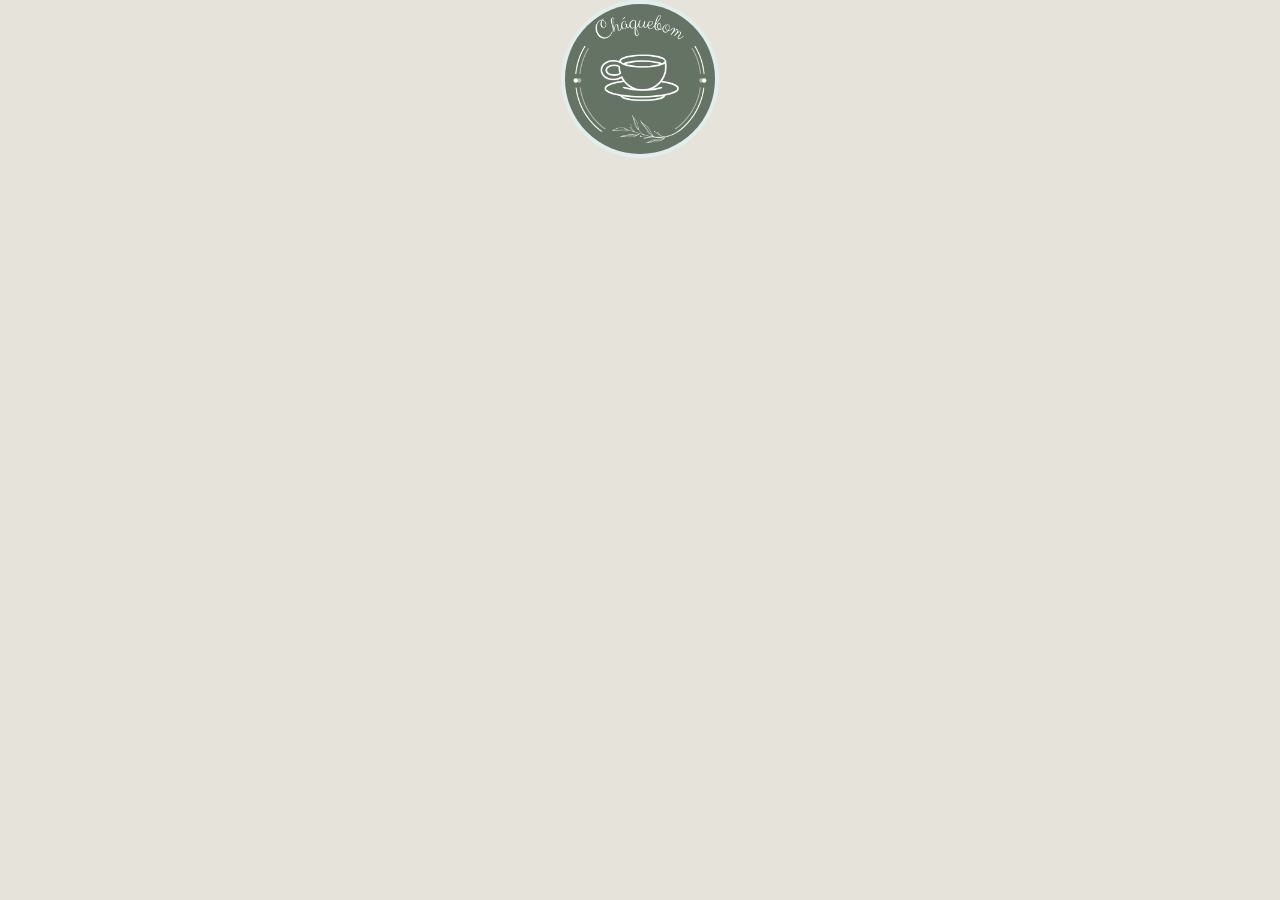
==== feedback.html @ ed49e137 "Chatbot integration" ====
<!DOCTYPE html>
<html>
    <head>
        <meta charset="UTF-8">
        <meta name="viewport" content="width=device-width, initial-scale=1.0">
        <link rel="stylesheet" href="style.css">
        <script src="https://ajax.googleapis.com/ajax/libs/jquery/3.6.0/jquery.min.js"></script>
        <script type="text/javascript" src="DefaultBehaviour.js"></script>
    </head>
    <body>
        <div class="container">
            <div class="row" id="chatbotrow">
    
                <div class="col-md-12" id="botpageLogo">
                    <img src="projetocha_logo.png" class="logo" alt="Logo">
                </div>
    
            <div id="chatbot">
            <iframe
            style="border: none;"
            height="80%"
            width="100%"
            src="https://widget.kommunicate.io/chat?appId=2262b5d6575fb8e7fa1fdc7bebc15439a"
            allow="microphone; geolocation;">
</iframe>
            </div>
            <div>

            </div>
            </div>
        </div>
    </body>
</html>
---- style.css ----
HTML, BODY{
margin: 0px;
height:100%;
width:100%;
}

body{
  background-color: #e6e4da;
}

#divBusca{
  border-radius:15px;
  width:300px;

}

#txtBusca{

  border-radius: 15PX;
  background-color:#F1F1F1;
  padding-left:5px;
  font-style: normal; 
  font-size:16px;
  border:none;
  height:32px;
  width:300px;

  
}

.row{
  width:80%;
  height:100%;
  display:flex;
  flex-direction:column;
  justify-content:center;
  align-items:center;
}

.logo{
  border: #E0EEEE solid 4px;
  border-radius: 50%;
  height: 150px;
  text-align: 100px;
}
.container{
  display: flex;
  justify-content: center;
  flex-direction: column;
  align-items: center;
}
.col-md-12{
  height:30%;
  display: flex;
  justify-content: center;
  align-items: center;
}

.content{
  height:50%;
}

.footer{

  height:20%;
  
}



.sugest-name:hover{
  cursor: pointer;
}



#menuIndex {
border-radius: 20px;
}

.menu{
height:100%;
  
  display:flex;
  justify-content:space-around;
  align-items:center;
  flex-direction:column;
  
border-radius:2px;
border:solid;
background-color:white;
text-align: center;
border-radius:10px;
color: black;
font-size: 38px;
font-family: roboto;
}

.MenuButton{
color:black;
border-radius:4px;
cursor:pointer;
}

.MenuButton:hover{
color:white;
background-color:black;
border-color:green;
}


.sobre{
  text-align: center;
  margin-left: 20%;
  margin-right: 20%;
}
#btnBusca{
  border-radius: 12px;
  background-color:#8b4513;
  color:white;
  box-shadow: 0 12px 16px 0 rgba(0,0,0,0.24), 0 17px 50px 0 rgba(0,0,0,0.19);
  cursor:pointer;
  margin-top: 5%;
  height: 40%;
  width: 50%;
  font-size: 3vh;
}
#button1{
  display: flex;
  justify-content: center;
}
.sugest-name{
  border-radius: 12px;
  background-color:#9e704f;
  color:white;
  cursor:pointer;
  margin-top: 5%;
}
.sugests{
  border-radius: 12px;
  background-color:#d9986a;
  color:black;
  cursor:pointer;
  margin-top: 5%;

}

#loginForm{
  height: 10%;
}

#chatbotrow{
  width: 80%;
    height: 100%;
    display: flex;
    flex-direction: column;
    justify-content: right;
    align-items: center;
}

#chatbot{
  height: 100%;
  width: 80%;
}
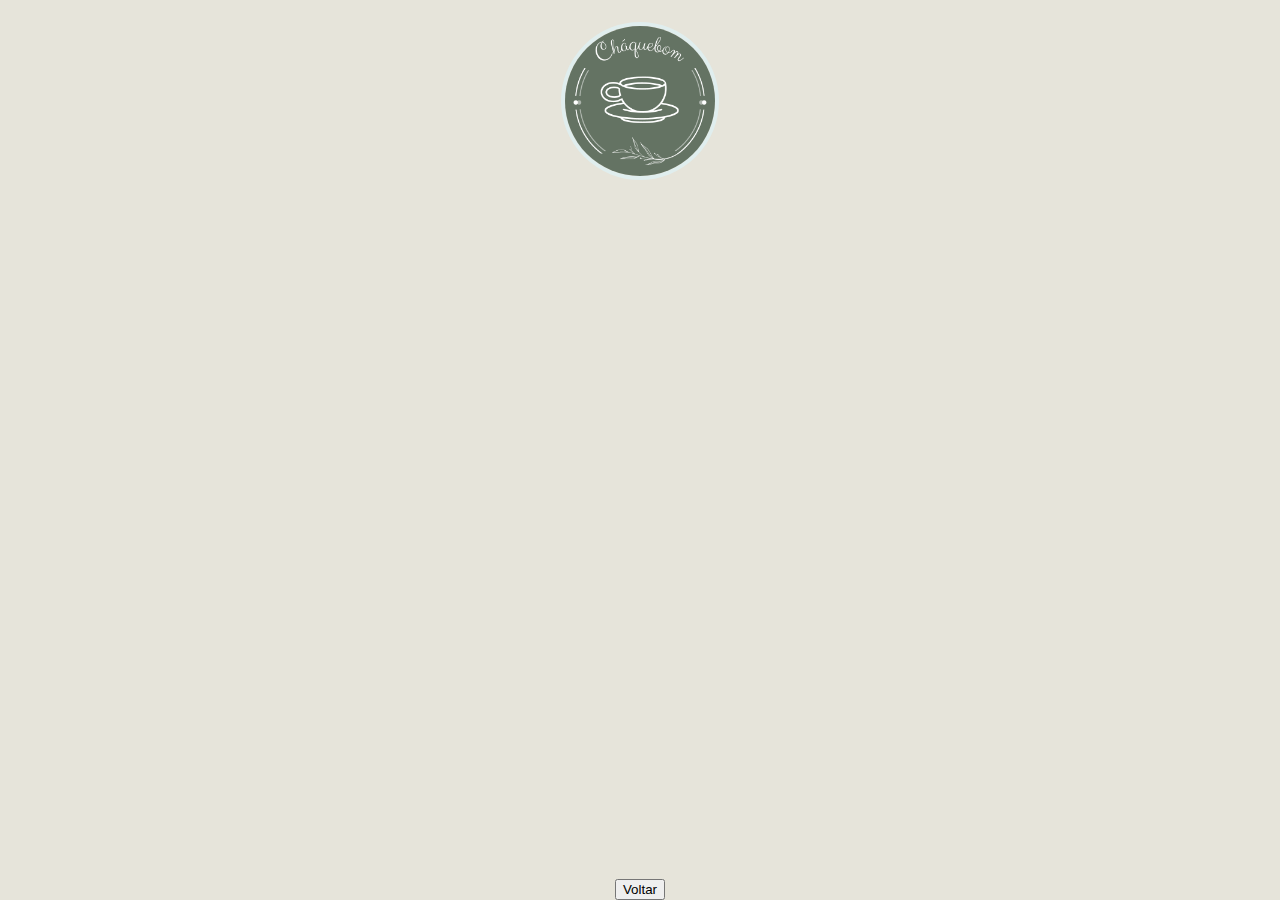
==== commit e40721cb: "Update feedback.html" ====
--- a/feedback.html
+++ b/feedback.html
@@ -28,6 +28,9 @@
 
             </div>
             </div>
+            <div class="footerB">
+                <a href="index.html"><button>Voltar</button></a>
+        </div>
         </div>
     </body>
-</html>+</html>
--- a/style.css
+++ b/style.css
@@ -48,6 +48,7 @@
   justify-content: center;
   flex-direction: column;
   align-items: center;
+  height: 100%;
 }
 .col-md-12{
   height:30%;
@@ -63,7 +64,12 @@
 .footer{
 
   height:20%;
-  
+  bottom: unset;
+  background-color:#d9986a;
+  color:black;
+  margin-top: 5%;
+  height: 40%;
+  width: 50%;
 }
 
 
@@ -115,15 +121,18 @@
   margin-right: 20%;
 }
 #btnBusca{
+  
   border-radius: 12px;
   background-color:#8b4513;
   color:white;
   box-shadow: 0 12px 16px 0 rgba(0,0,0,0.24), 0 17px 50px 0 rgba(0,0,0,0.19);
   cursor:pointer;
   margin-top: 5%;
-  height: 40%;
-  width: 50%;
+  height: 10%;
+  width: 20%;
   font-size: 3vh;
+  justify-content: center;
+  
 }
 #button1{
   display: flex;
@@ -131,19 +140,20 @@
 }
 .sugest-name{
   border-radius: 12px;
-  background-color:#9e704f;
-  color:white;
+  background-color:#fff2e9;
+  color:rgb(0, 0, 0);
   cursor:pointer;
-  margin-top: 5%;
+  margin-top: 8%;
 }
 .sugests{
   border-radius: 12px;
-  background-color:#d9986a;
   color:black;
   cursor:pointer;
   margin-top: 5%;
 
 }
+
+
 
 #loginForm{
   height: 10%;
@@ -162,3 +172,71 @@
   height: 100%;
   width: 80%;
 }
+
+.col-12{
+  display: flex;
+  flex-direction: column;
+  align-items: center;
+}
+
+
+.searchresultMenu{
+
+    background-color: white;
+    width: 20%;
+    margin-top: 2vh;
+    display: flex;
+    flex-direction: row;
+    justify-content: space-between;
+    align-self: center;
+    align-items: center;
+    border: solid black 0.05vh;
+    border-radius: 2vh;
+  
+}
+
+#recipecontent{
+  display: flex;
+  flex-direction: column;
+  width: 100%;
+}
+
+.recipe{
+  display: flex;
+  flex-direction: column;
+  justify-content: center;
+  border: solid black 0.01vh;
+  background-image: linear-gradient(rgb(255, 255, 255),rgb(222, 221, 253));
+}
+
+.titleRecipe{
+  align-self: center;
+}
+
+.imgingred{
+  border: solid black 0.05vh;
+  display: flex;
+  flex-direction: row;
+}
+
+.imageRecipe{
+  justify-self: flex-start;
+  border-right: solid black 0.05vh;
+}
+
+.ingredientes{
+  background-image: linear-gradient(white,rgb(254, 219, 219));
+  width: 100%;
+  justify-self: center;
+}
+.ingredientes h2{
+  border-bottom: solid black 0.05vh;
+  margin: 0vh;
+  text-align: center;
+}
+
+#rcpimg{
+  width: 12vh;
+  height: 12vh;
+}
+
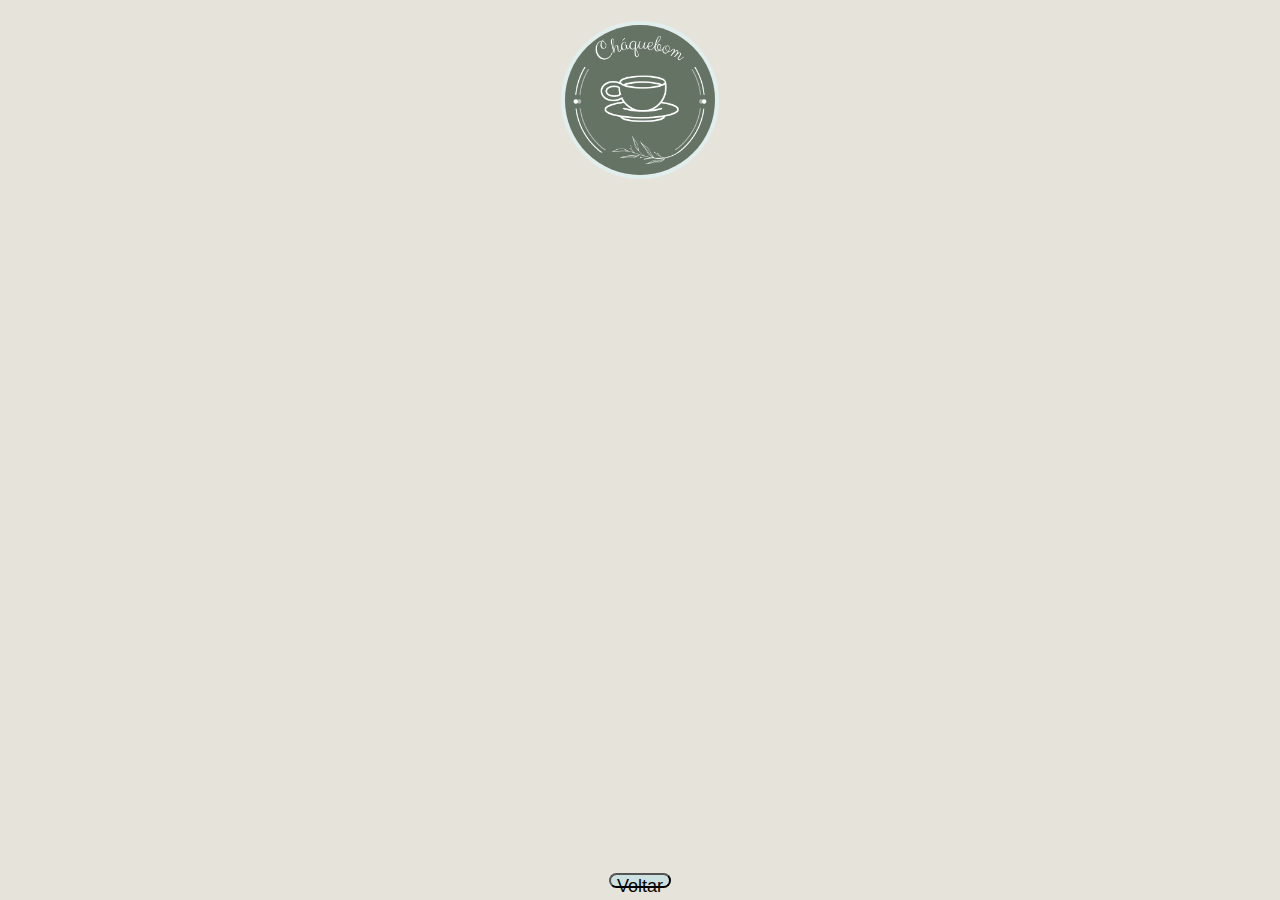
==== commit e46e70ff: "Update feedback.html" ====
--- a/feedback.html
+++ b/feedback.html
@@ -28,8 +28,8 @@
 
             </div>
             </div>
-            <div class="footerB">
-                <a href="index.html"><button>Voltar</button></a>
+            <div >
+                <a href="index.html"><button class="footerB">Voltar</button></a>
         </div>
         </div>
     </body>
--- a/style.css
+++ b/style.css
@@ -64,12 +64,7 @@
 .footer{
 
   height:20%;
-  bottom: unset;
-  background-color:#d9986a;
-  color:black;
-  margin-top: 5%;
-  height: 40%;
-  width: 50%;
+
 }
 
 
@@ -121,19 +116,18 @@
   margin-right: 20%;
 }
 #btnBusca{
-  
+  justify-content: center;
   border-radius: 12px;
   background-color:#8b4513;
   color:white;
   box-shadow: 0 12px 16px 0 rgba(0,0,0,0.24), 0 17px 50px 0 rgba(0,0,0,0.19);
   cursor:pointer;
   margin-top: 5%;
-  height: 10%;
-  width: 20%;
+  height: 40%;
+  width: 60%;
   font-size: 3vh;
-  justify-content: center;
-  
-}
+}
+
 #button1{
   display: flex;
   justify-content: center;
@@ -240,3 +234,13 @@
   height: 12vh;
 }
 
+.footerB{
+  border-radius: 12px;
+  background-color:#cde1e0;
+  color:rgb(6, 6, 6);
+  cursor:pointer;
+  margin-top: 5%;
+  height: 50%;
+  width: 100%;
+  font-size: 2vh;
+}
